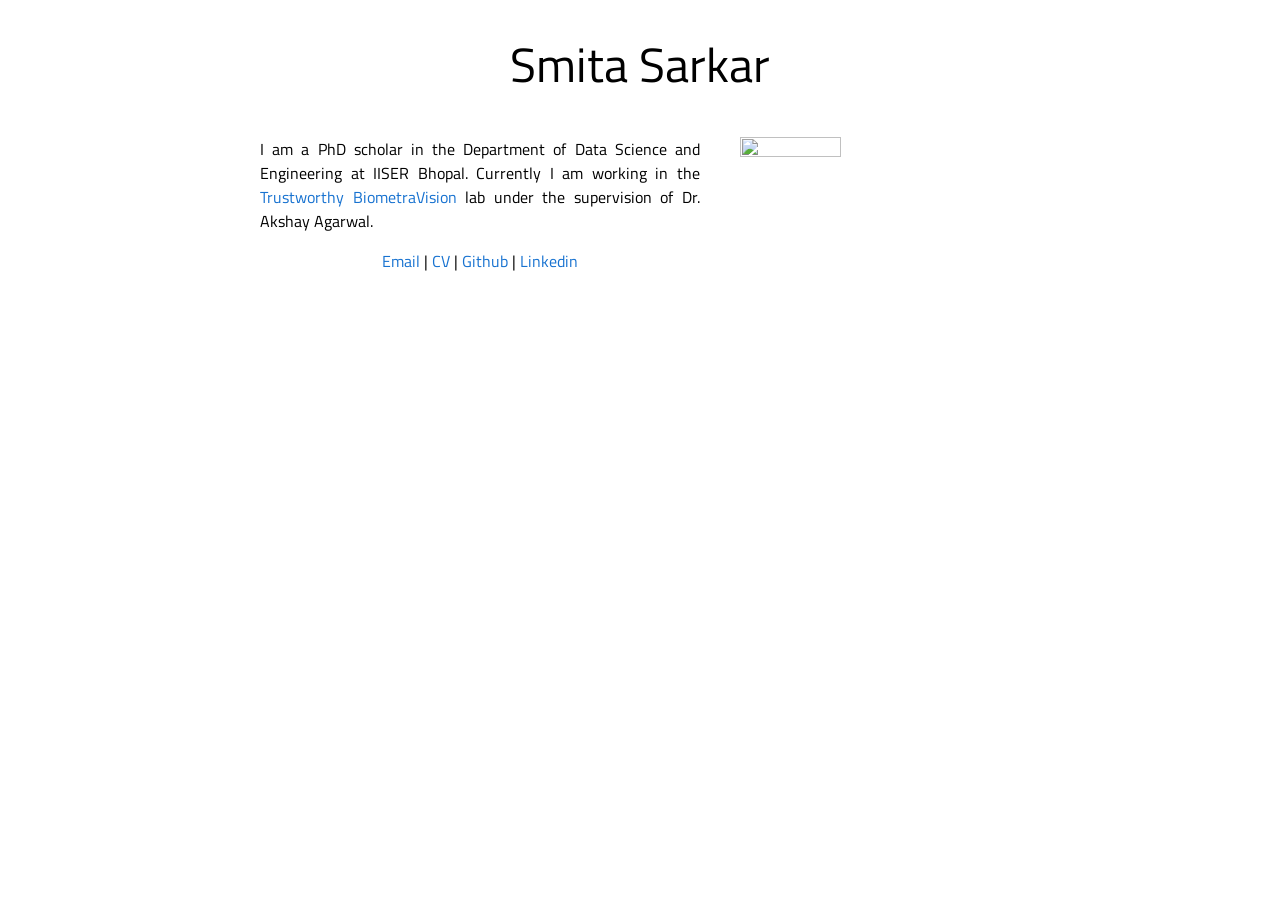
==== smitasarkar.github.io-main/index.html @ 8be28cfb "Add files via upload" ====
<!DOCTYPE HTML PUBLIC "-//W3C//DTD HTML 4.01 Transitional//EN">
<html>

<head>
  <meta name="generator" content="HTML Tidy for Linux/x86 (vers 11 February 2007), see www.w3.org">
  <style type="text/css">
  /* Design Credits: Entire matter and energy in the universe./ void*/
  a {
  color: #1772d0;
  text-decoration:none;
  }
  a:focus, a:hover {
  color: #f09228;
  text-decoration:none;
  }
  body,td,th {
    font-family: 'Titillium Web', Verdana, Helvetica, sans-serif;
    font-size: 16px;
    font-weight: 400
  }
  heading {
    font-family: 'Titillium Web', Verdana, Helvetica, sans-serif;
    font-size: 19px;
    font-weight: 1000
  }
  strong {
    font-family: 'Titillium Web', Verdana, Helvetica, sans-serif;
    font-size: 16px;
    font-weight: 800
  }
  strongred {
    font-family: 'Titillium Web', Verdana, Helvetica, sans-serif;
    color: 'red' ;
    font-size: 16px
  }
  sectionheading {
    font-family: 'Titillium Web', Verdana, Helvetica, sans-serif;
    font-size: 22px;
    font-weight: 600
  }
  </style>
  <link rel="icon" type="image/png" href="images/seal_icon.png">
  <script type="text/javascript" src="js/hidebib.js"></script>
  <title>Smita Sarkar</title>
  <meta name="Smita Sarkar's Homepage" http-equiv="Content-Type" content="Smita Sarkar's Homepage">
  <link href='https://fonts.googleapis.com/css?family=Titillium+Web:400,600,400italic,600italic,300,300italic' rel='stylesheet' type='text/css'>
 <!-- Scramble Script by Jeff Donahue -->
  <script src="js/scramble.js"></script>
</head>

<body>
<table width="840" border="0" align="center" border="0" cellspacing="0" cellpadding="20">
  <tr><td>

<table width="100%" align="center" border="0" cellspacing="0" cellpadding="20">
  <p align="center"><font size="7">Smita Sarkar</font><br>
  </p>

  <tr>
    <td width="60%" valign="middle" align="justify">
	    <p>I am a PhD scholar in the Department of Data Science and Engineering at IISER Bhopal. Currently I am working in the  <a href="https://sites.google.com/iiitd.ac.in/agarwalakshay/labiiserb?authuser=0">Trustworthy BiometraVision</a> lab under the supervision of Dr. Akshay Agarwal.</p>

    <p align=center>
    <a href="mailto:smita23@iiserb.ac.in">Email</a> |
    <a href="SmitaSarkarCV.pdf">CV</a> |  <a href="https://github.com/smitasarkar">Github</a> |
    <a href="https://in.linkedin.com/in/smitasarkar">Linkedin</a>
    </p>
    </td>

    <td width="40%" valign="top"><a href="pic.jpg"><img src="images/profile_pic.jpg" width="60%"></a></td>
  </tr>
</table>



<!-- <table width="100%" align="center" border="0" cellspacing="0" cellpadding="20">
  <tr><td><sectionheading>Preprints</sectionheading></td></tr>
</table>
<table width="100%" align="center" border="0" cellspacing="0" cellpadding="20">
  <tr>
      <td width="67%" valign="top">
      <p><a href="https://arxiv.org/pdf/2005.05812/" >
      <heading>Estimation of Cheeger Constant using Machine Learning</heading></a> (2020)<br>
      Ambar Jain, <strong>Smita Sarkar</strong>, Kashyap Rajeevsarathy<br>
      <br></p>
    </td>
  </tr>
</table> -->

<!-- <table width="100%" align="center" border="0" cellspacing="0" cellpadding="20">
  <tr><td><sectionheading>Projects</sectionheading></td></tr>
</table>
<table width="100%" align="center" border="0" cellspacing="0" cellpadding="20">
  <tr>
    <td width="67%" valign="top">
      <p><a href="https://github.com/smita9950/Solid-waste-management-using-shortest-path-planning">
	      <heading>Solid Waste Management using Shortest Path Planning</heading></a><br>
      </p>
      <div class="paper" id="wsd">
      </div>
    </td>
  </tr>
<table width="100%" align="center" border="0" cellspacing="0" cellpadding="20">
  <tr>
    <td width="67%" valign="top">
      <p><a href="https://github.com/smita9950/DSML-PROJECT">
	      <heading>Income Prediction using Machine Learning</heading></a><br>
      </p>
      <div class="paper" id="wsd">
      </div>
    </td>
  </tr> 

  <table width="100%" align="center" border="0" cellspacing="0" cellpadding="20">
  <tr>
    <td width="67%" valign="top">
      <p><a href="https://github.com/smita9950/Stock-Market-Price-Prediction">
	      <heading>Stock-Market-Price-Prediction</heading></a><br>
      </p>
      <div class="paper" id="wsd">
      </div>
    </td>
  </tr>  -->

<script xml:space="preserve" language="JavaScript">
hideallbibs();
</script>
<script xml:space="preserve" language="JavaScript">
hideblock('cvpr19_abs');
</script>
<script xml:space="preserve" language="JavaScript">
hideblock('www19_abs');
</script>
</body>

</html>
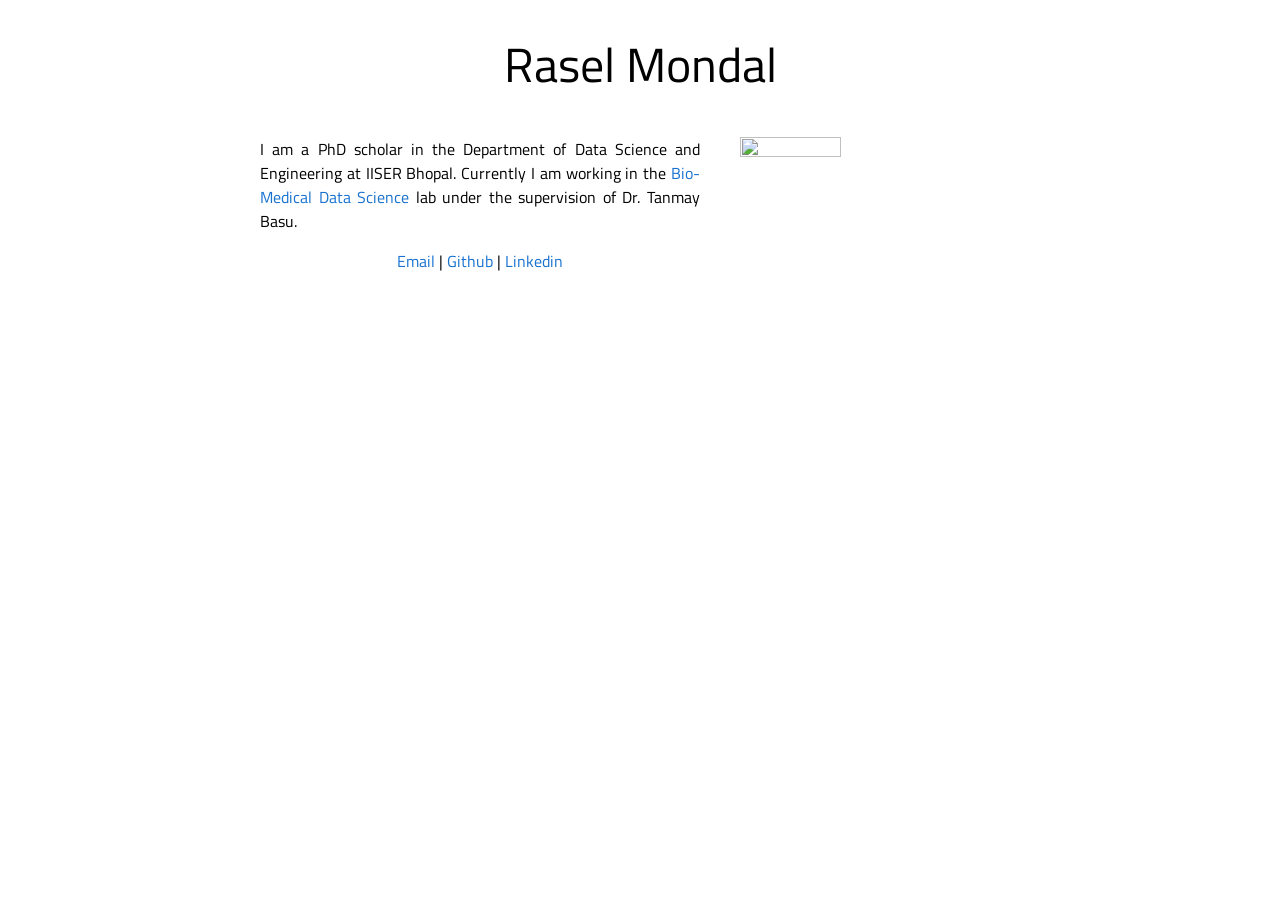
==== commit 80772d5d: "Update index.html" ====
--- a/smitasarkar.github.io-main/index.html
+++ b/smitasarkar.github.io-main/index.html
@@ -41,8 +41,8 @@
   </style>
   <link rel="icon" type="image/png" href="images/seal_icon.png">
   <script type="text/javascript" src="js/hidebib.js"></script>
-  <title>Smita Sarkar</title>
-  <meta name="Smita Sarkar's Homepage" http-equiv="Content-Type" content="Smita Sarkar's Homepage">
+  <title>Rasel Mondal</title>
+  <meta name="Rasel Mondal's Homepage" http-equiv="Content-Type" content="Rasel Mondal's Homepage">
   <link href='https://fonts.googleapis.com/css?family=Titillium+Web:400,600,400italic,600italic,300,300italic' rel='stylesheet' type='text/css'>
  <!-- Scramble Script by Jeff Donahue -->
   <script src="js/scramble.js"></script>
@@ -53,17 +53,17 @@
   <tr><td>
 
 <table width="100%" align="center" border="0" cellspacing="0" cellpadding="20">
-  <p align="center"><font size="7">Smita Sarkar</font><br>
+  <p align="center"><font size="7">Rasel Mondal</font><br>
   </p>
 
   <tr>
     <td width="60%" valign="middle" align="justify">
-	    <p>I am a PhD scholar in the Department of Data Science and Engineering at IISER Bhopal. Currently I am working in the  <a href="https://sites.google.com/iiitd.ac.in/agarwalakshay/labiiserb?authuser=0">Trustworthy BiometraVision</a> lab under the supervision of Dr. Akshay Agarwal.</p>
+	    <p>I am a PhD scholar in the Department of Data Science and Engineering at IISER Bhopal. Currently I am working in the  <a href="https://sites.google.com/view/tanmaybasu/home">Bio-Medical Data Science</a> lab under the supervision of Dr. Tanmay Basu.</p>
 
     <p align=center>
-    <a href="mailto:smita23@iiserb.ac.in">Email</a> |
-    <a href="SmitaSarkarCV.pdf">CV</a> |  <a href="https://github.com/smitasarkar">Github</a> |
-    <a href="https://in.linkedin.com/in/smitasarkar">Linkedin</a>
+    <a href="mailto:rasel23@iiserb.ac.in">Email</a> |
+    <a href="https://github.com/Rasel2316">Github</a> |
+    <a href="https://www.linkedin.com/in/rasel-mondal-51b0b82b2/">Linkedin</a>
     </p>
     </td>
 
@@ -81,7 +81,7 @@
       <td width="67%" valign="top">
       <p><a href="https://arxiv.org/pdf/2005.05812/" >
       <heading>Estimation of Cheeger Constant using Machine Learning</heading></a> (2020)<br>
-      Ambar Jain, <strong>Smita Sarkar</strong>, Kashyap Rajeevsarathy<br>
+      Ambar Jain, <strong>Rasel Mondal</strong>, Kashyap Rajeevsarathy<br>
       <br></p>
     </td>
   </tr>
